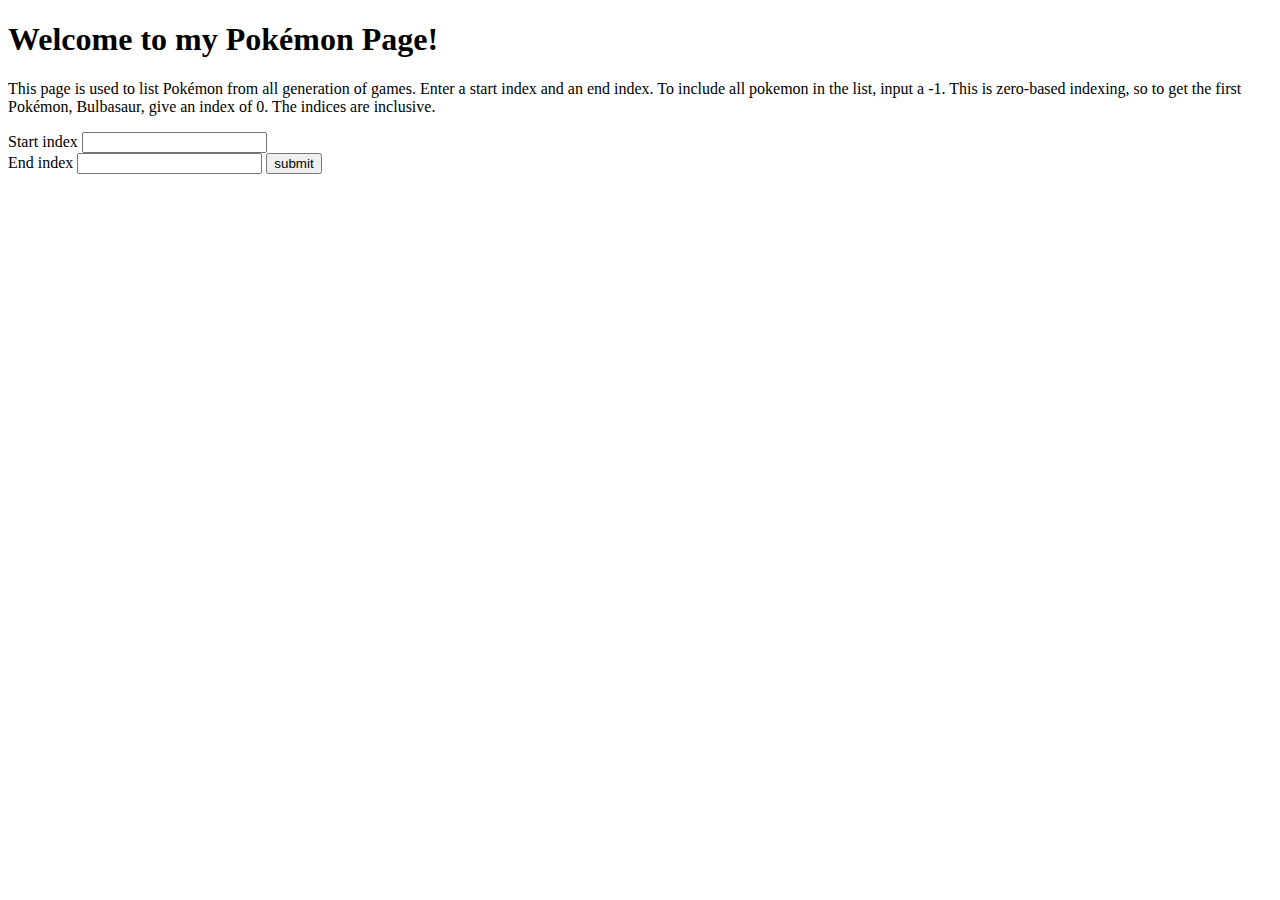
==== index.html @ e746c092 "This is the inital commit" ====
<!DOCTYPE html>
<html lang="en">

 <head>
  <meta charset="utf-8" />
  <title>Pokemon</title>
  <link rel="stylesheet" href="/styles.css">
  <meta name='viewport'
      content='width=device-width, initial-scale=1.0, maximum-scale=1.0' />
 </head>

 <body>
     <div class = "homepage">
         <h1>Welcome to my Pokémon Page!</h1>
         <p>This page is used to list Pokémon from all generation of games.
             Enter a start index and an end index. To include all pokemon in the
             list, input a -1. This is zero-based indexing, so to get the first
             Pokémon, Bulbasaur, give an index of 0. The indices are inclusive.
          </p>
          <form>
              <label>Start index</label>
              <input id="startIndex" type="text"></input>
              </br>
              <label>End index</label>
              <input id="endIndex" type="text"></input>
              <input id="indexButton" type="submit" value="submit"></input>

          </form>

          <div id="pokemonList">
          </div>
     </div>

     <script text="type/javascript" src="/script.js"></script>
 </body>
</html>
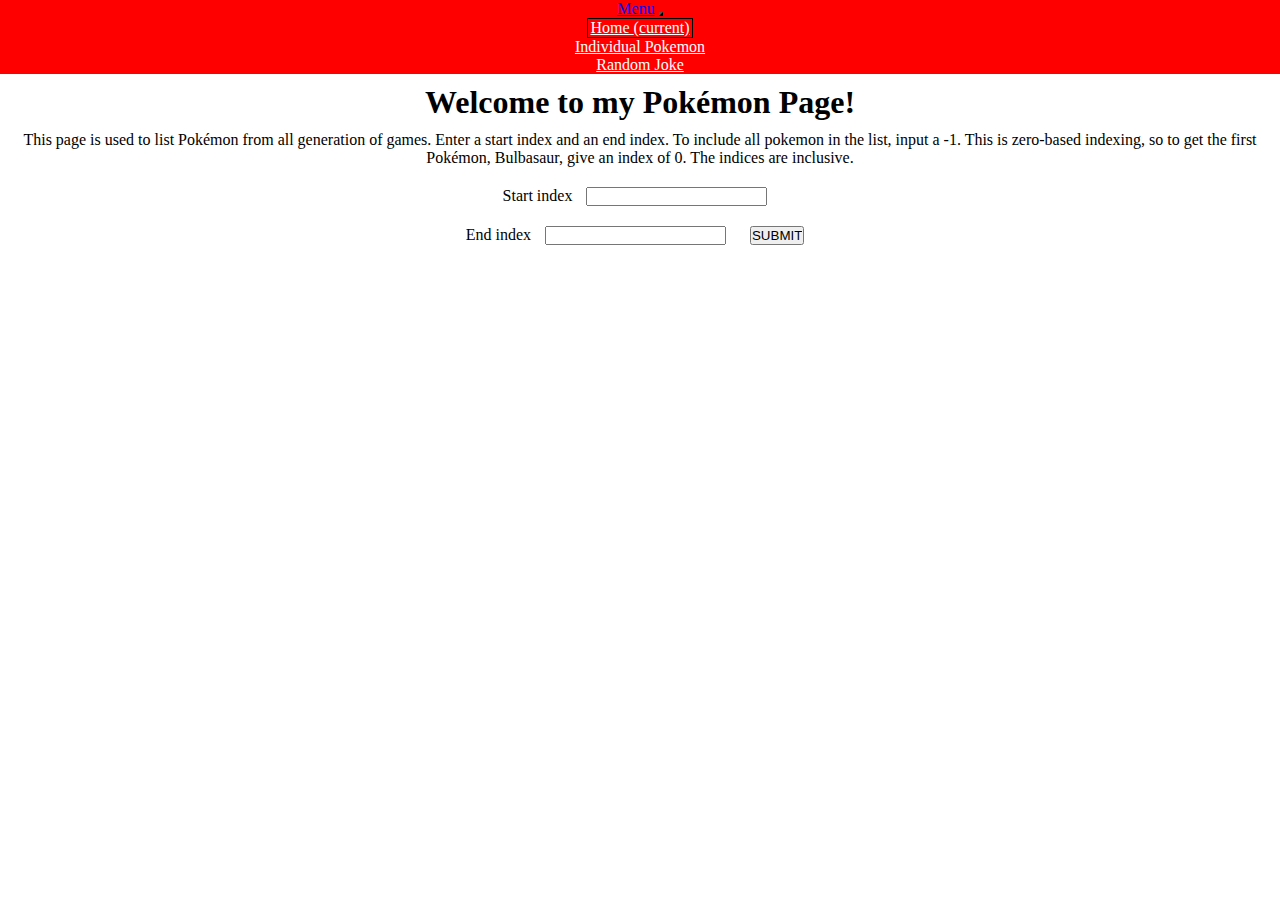
==== commit f8504551: "Added most of the API and Javascript functionality that I wanted to. Still need to add functionality" ====
--- a/index.html
+++ b/index.html
@@ -4,15 +4,36 @@
  <head>
   <meta charset="utf-8" />
   <title>Pokemon</title>
+  <link rel="stylesheet" href="https://stackpath.bootstrapcdn.com/bootstrap/4.1.3/css/bootstrap.min.css" integrity="sha384-MCw98/SFnGE8fJT3GXwEOngsV7Zt27NXFoaoApmYm81iuXoPkFOJwJ8ERdknLPMO" crossorigin="anonymous">
   <link rel="stylesheet" href="/styles.css">
   <meta name='viewport'
       content='width=device-width, initial-scale=1.0, maximum-scale=1.0' />
  </head>
 
  <body>
+     <nav class="navbar navbar-expand-lg navbar-dark bg-dark">
+        <a class="navbar-brand" href="#">Menu</a>
+        <button class="navbar-toggler" type="button" data-toggle="collapse" data-target="#navbarNav" aria-controls="navbarNav" aria-expanded="false" aria-label="Toggle navigation">
+          <span class="navbar-toggler-icon"></span>
+        </button>
+        <div class="collapse navbar-collapse" id="navbarNav">
+          <ul class="navbar-nav">
+            <li class="nav-item active">
+              <a class="nav-link" href="/index.html">Home <span class="sr-only">(current)</span></a>
+            </li>
+            <li class="nav-item">
+              <a class="nav-link" href="/pages/individual_pokemon.html">Individual Pokemon</a>
+            </li>
+            <li class="nav-item">
+              <a class="nav-link" href="/pages/random_joke.html">Random Joke</a>
+            </li>
+          </ul>
+        </div>
+      </nav>
+
      <div class = "homepage">
          <h1>Welcome to my Pokémon Page!</h1>
-         <p>This page is used to list Pokémon from all generation of games.
+         <p id ="intro">This page is used to list Pokémon from all generation of games.
              Enter a start index and an end index. To include all pokemon in the
              list, input a -1. This is zero-based indexing, so to get the first
              Pokémon, Bulbasaur, give an index of 0. The indices are inclusive.
@@ -23,7 +44,7 @@
               </br>
               <label>End index</label>
               <input id="endIndex" type="text"></input>
-              <input id="indexButton" type="submit" value="submit"></input>
+              <input id="indexButton" type="submit" value="SUBMIT"></input>
 
           </form>
 
@@ -32,5 +53,10 @@
      </div>
 
      <script text="type/javascript" src="/script.js"></script>
+
+     <script src="https://code.jquery.com/jquery-3.3.1.slim.min.js" integrity="sha384-q8i/X+965DzO0rT7abK41JStQIAqVgRVzpbzo5smXKp4YfRvH+8abtTE1Pi6jizo" crossorigin="anonymous"></script>
+     <script src="https://cdnjs.cloudflare.com/ajax/libs/popper.js/1.14.3/umd/popper.min.js" integrity="sha384-ZMP7rVo3mIykV+2+9J3UJ46jBk0WLaUAdn689aCwoqbBJiSnjAK/l8WvCWPIPm49" crossorigin="anonymous"></script>
+     <script src="https://stackpath.bootstrapcdn.com/bootstrap/4.1.3/js/bootstrap.min.js" integrity="sha384-ChfqqxuZUCnJSK3+MXmPNIyE6ZbWh2IMqE241rYiqJxyMiZ6OW/JmZQ5stwEULTy" crossorigin="anonymous"></script>
+
  </body>
 </html>
--- a/styles.css
+++ b/styles.css
@@ -0,0 +1,57 @@
+* {
+  margin: 0;
+  padding: 0;
+  box-sizing: border-box;
+}
+.bg-dark {
+  background-color: #FF0000 !important;
+  color: white !important;
+}
+.nav-item, .nav-link {
+  color: white !important;
+}
+.navbar-toggler {
+  background-color: blue !important;
+  /*background-color: white !important;*/
+}
+.navbar-dark, .navbar-toggler {
+  color: black !important;
+  border-color: black !important;
+}
+.navbar-dark .navbar-toggler-icon {
+  background-image: url("data:image/svg+xml;charset=utf8,%3Csvg viewBox='0 0 30 30' xmlns='http://www.w3.org/2000/svg'%3E%3Cpath stroke='rgba(0, 0, 0, 0.9)' stroke-width='2' stroke-linecap='round' stroke-miterlimit='10' d='M4 7h22M4 15h22M4 23h22'/%3E%3C/svg%3E")' stroke-width='2' stroke-linecap='round' stroke-miterlimit='10' d='M4 7h22M4 15h22M4 23h22'/%3E%3C/svg%3E);
+}
+.nav-link:hover {
+  color: blue !important;
+}
+.active .nav-link {
+  /*color: black !important;*/
+  border: 1px solid black;
+  padding-left: 2px;
+  padding-right: 2px;
+  display: inline-block;
+}
+
+body {
+  text-align: center;
+}
+
+h1, #intro, form, input {
+  margin: 10px;
+}
+
+
+
+#pokemonGrid {
+  display: flex;
+  flex-wrap: wrap;
+  flex-direction: row;
+  justify-content: space-around;
+
+}
+
+.pokemonListElem {
+  display: inline;
+  background-color: red;
+  padding: 0 10px;
+}
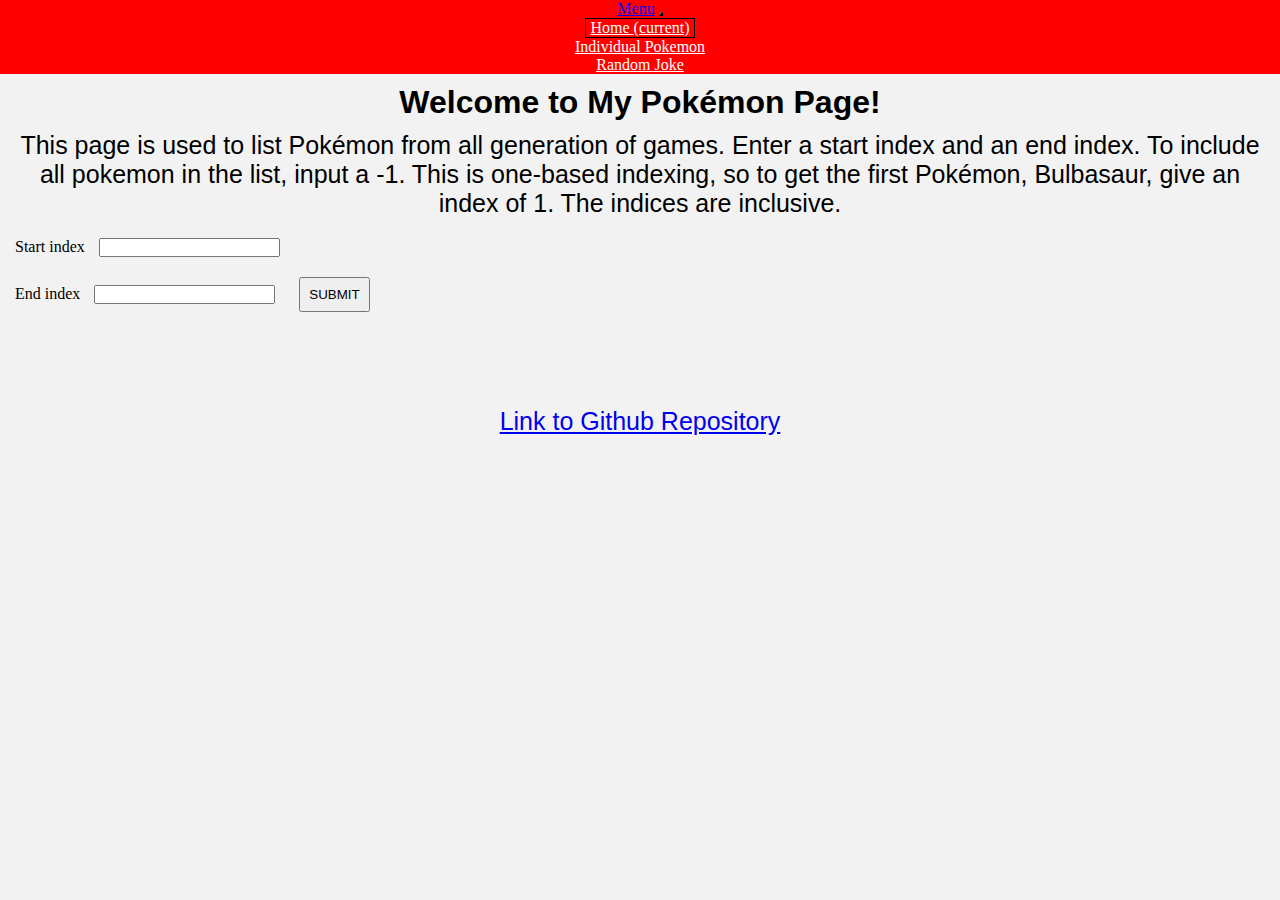
==== commit 21a8586e: "Updated all pages, including the individual pokemon pages. This should be the last big commit, but w" ====
--- a/index.html
+++ b/index.html
@@ -32,11 +32,11 @@
       </nav>
 
      <div class = "homepage">
-         <h1>Welcome to my Pokémon Page!</h1>
+         <h1>Welcome to My Pokémon Page!</h1>
          <p id ="intro">This page is used to list Pokémon from all generation of games.
              Enter a start index and an end index. To include all pokemon in the
-             list, input a -1. This is zero-based indexing, so to get the first
-             Pokémon, Bulbasaur, give an index of 0. The indices are inclusive.
+             list, input a -1. This is one-based indexing, so to get the first
+             Pokémon, Bulbasaur, give an index of 1. The indices are inclusive.
           </p>
           <form>
               <label>Start index</label>
@@ -50,6 +50,14 @@
 
           <div id="pokemonList">
           </div>
+
+          <div class="footer">
+              <p>
+                  <a href="https://github.com/jahali25/pokemon_lists">
+                      Link to Github Repository
+                  </a>
+              </p>
+          </div>
      </div>
 
      <script text="type/javascript" src="/script.js"></script>
--- a/styles.css
+++ b/styles.css
@@ -3,6 +3,11 @@
   padding: 0;
   box-sizing: border-box;
 }
+
+body {
+  background-color: #F2F2F2;
+}
+
 .bg-dark {
   background-color: #FF0000 !important;
   color: white !important;
@@ -18,40 +23,94 @@
   color: black !important;
   border-color: black !important;
 }
-.navbar-dark .navbar-toggler-icon {
-  background-image: url("data:image/svg+xml;charset=utf8,%3Csvg viewBox='0 0 30 30' xmlns='http://www.w3.org/2000/svg'%3E%3Cpath stroke='rgba(0, 0, 0, 0.9)' stroke-width='2' stroke-linecap='round' stroke-miterlimit='10' d='M4 7h22M4 15h22M4 23h22'/%3E%3C/svg%3E")' stroke-width='2' stroke-linecap='round' stroke-miterlimit='10' d='M4 7h22M4 15h22M4 23h22'/%3E%3C/svg%3E);
-}
+
 .nav-link:hover {
   color: blue !important;
 }
 .active .nav-link {
   /*color: black !important;*/
   border: 1px solid black;
-  padding-left: 2px;
-  padding-right: 2px;
+  padding-left: 4px;
+  padding-right: 4px;
   display: inline-block;
+}
+
+#jokePage {
+  color: blue;
+  font-family: 'PT Sans Narrow', sans-serif;
+  margin: 5px 10px;
+}
+h1 {
+  font-family: 'Anton', sans-serif;
+  margin: 5px 10px;
+}
+p {
+  font-family: 'PT Sans Narrow', sans-serif;
+  margin: 5px 10px;
+  font-size: 25px;
+}
+.jokeSetup {
+  font-size: 1.2em;
+}
+
+.punchline {
+  font-family: 'Stick', sans-serif;
+  font-size: 1.5em;
 }
 
 body {
   text-align: center;
 }
 
-h1, #intro, form, input {
+h1, form, input {
   margin: 10px;
 }
 
+#intro {
+  margin-left: 20px;
+  margin-right: 20px;
+}
 
+h2.homepage {
+  margin-bottom: 10px;
+}
+
+#indexButton, #searchButton, #jokeButton, #multipleJokesButton {
+  padding: 8px;
+}
+form {
+  text-align: left;
+  margin-left: 15px;
+}
+
+#jokePage form {
+  display: flex;
+  flex-direction: row;
+  flex-wrap: wrap;
+  justify-content: space-around;
+}
 
 #pokemonGrid {
   display: flex;
   flex-wrap: wrap;
   flex-direction: row;
   justify-content: space-around;
-
 }
 
 .pokemonListElem {
   display: inline;
-  background-color: red;
-  padding: 0 10px;
+  /*background-color: red;*/
+  color: blue;
+  padding: 5px 10px;
 }
+
+.pokemonName {
+  font-family: 'Anton', sans-serif;
+}
+
+.footer {
+  width: 100vw;
+  display: block;
+  overflow: hidden;
+  padding: 70px 0;
+}
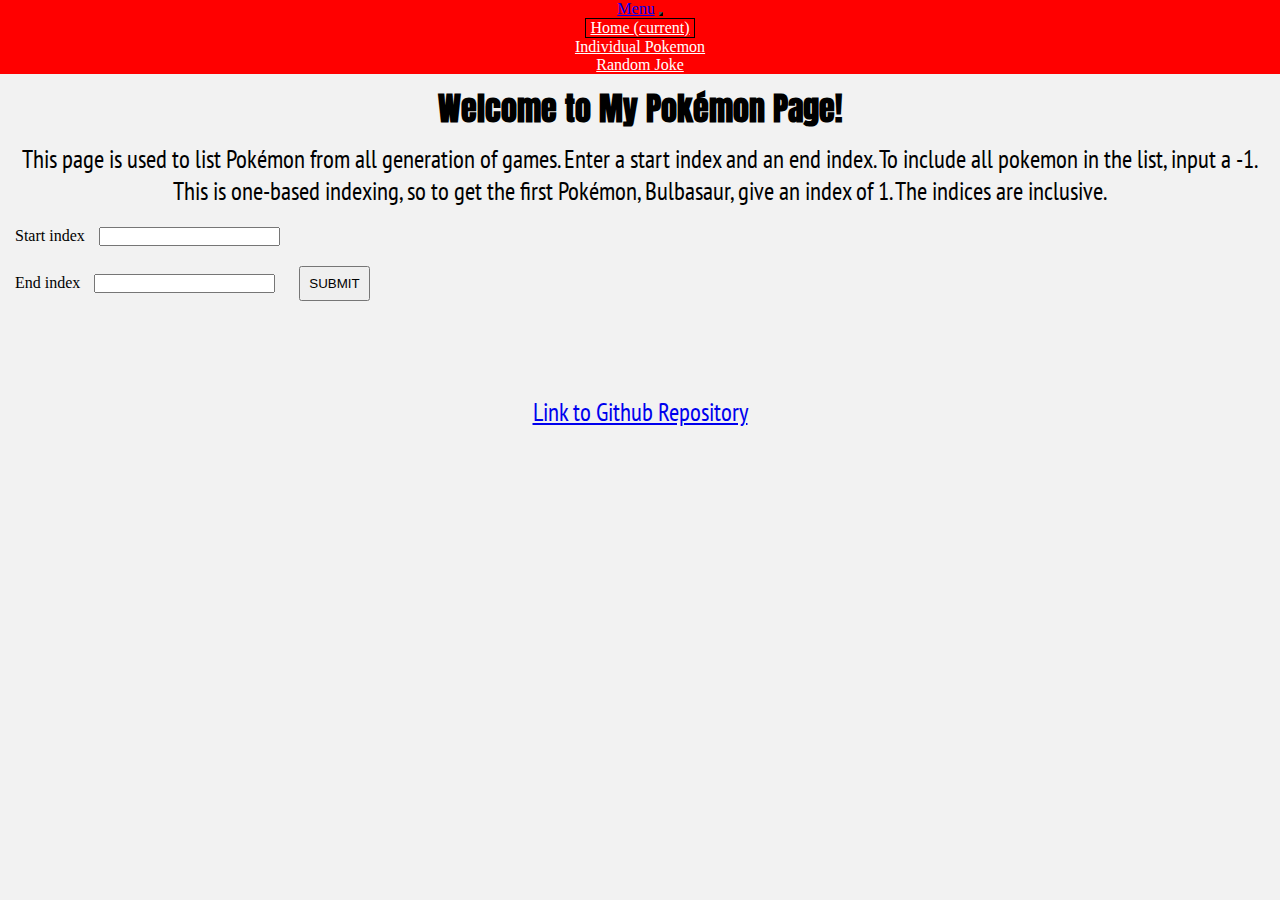
==== commit 3e6bfa55: "Forgot to include the fonts in the home and individual pokemon pages" ====
--- a/index.html
+++ b/index.html
@@ -6,6 +6,8 @@
   <title>Pokemon</title>
   <link rel="stylesheet" href="https://stackpath.bootstrapcdn.com/bootstrap/4.1.3/css/bootstrap.min.css" integrity="sha384-MCw98/SFnGE8fJT3GXwEOngsV7Zt27NXFoaoApmYm81iuXoPkFOJwJ8ERdknLPMO" crossorigin="anonymous">
   <link rel="stylesheet" href="/styles.css">
+  <link rel="preconnect" href="https://fonts.gstatic.com">
+  <link href="https://fonts.googleapis.com/css2?family=Anton&family=PT+Sans+Narrow&family=Stick&display=swap" rel="stylesheet">
   <meta name='viewport'
       content='width=device-width, initial-scale=1.0, maximum-scale=1.0' />
  </head>
